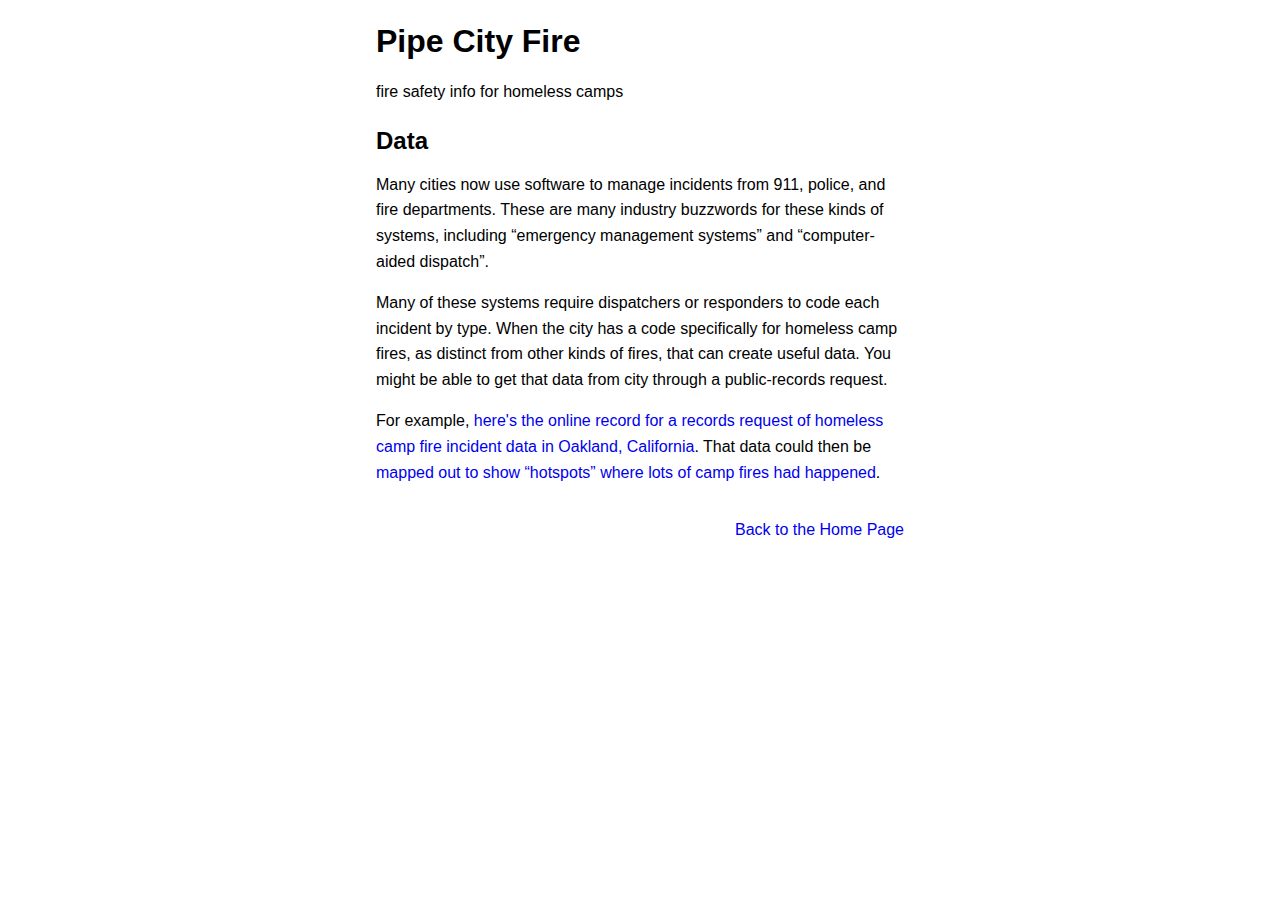
==== data.html @ 8d55fb7e "" ====
<!DOCTYPE html>
<html>
<head>
  <meta charset="utf-8">
  <meta name="viewport" content="width=device-width, initial-scale=1">
  <title>Data / Pipe City Fire</title>
  <link rel="stylesheet" href="styles.css">
</head>
<body>
  <header>
    <h1>Pipe City Fire</h1>
    <p>fire safety info for homeless camps</p>
  </header>
  <main>
    <h2>Data</h2>
    <p>Many cities now use software to manage incidents from 911, police, and fire departments. These are many industry buzzwords for these kinds of systems, including “emergency management systems” and “computer-aided dispatch”.</p>
    <p>Many of these systems require dispatchers or responders to code each incident by type. When the city has a code specifically for homeless camp fires, as distinct from other kinds of fires, that can create useful data. You might be able to get that data from city through a public-records request.</p>
    <p>For example, <a href="https://oaklandca.nextrequest.com/requests/21-4820">here's the online record for a records request of homeless camp fire incident data in Oakland, California</a>. That data could then be <a href="https://writing.kemitchell.com/2021/06/11/Oakland-Homeless-Camp-Fires">mapped out to show “hotspots” where lots of camp fires had happened</a>.</p>
  </main>
  <footer>
    <a href="/">Back to the Home Page</a>
  </footer>
</body>
</html>
---- styles.css ----
html {
  font-family: sans-serif;
  line-height: 1.6;
  text-rendering: optimizeLegibility;
}

body > header,
body > nav,
body > main,
body > footer {
  display: block;
  margin: 1rem auto;
  max-width: 33rem;
  padding: 0 1.5rem;
  text-align: left;
}

body > footer {
  margin-top: 2rem;
  text-align: right;
}

h1, h2, h3, h4, h5, h6 {
  line-height: 1.3;
  margin-bottom: 0.5rem;
}

p {
  margin: 1rem 0;
}

ol, ul {
  margin: 0;
  padding: 0 0 0 1rem;
}

.feedback {
  background-color: rgb(229, 239, 229);
  border: 1px solid darkgreen;
  border-radius: 0.25rem;
  color: darkgreen;
  margin: 1rem 0;
  padding: 0 1rem;
}

/* Hyperlinks */
a[href] { text-decoration: none; }
a[href]:hover { text-decoration: underline; }
a[href] img { border: none; }

@media print {
  body > header,
  body > main,
  body > footer {
    margin: 1rem 0;
    max-width: max-content;
    padding: 0;
  }

  body > nav, nav[role=navigation] {
    display: none;
  }
}

@media (prefers-color-scheme: dark) {
  body {
    background-color: #000;
    color: white;
  }
  a[href] { color: lightblue; }
  ins { color: lightgreen; }
  del { color: pink; }
}
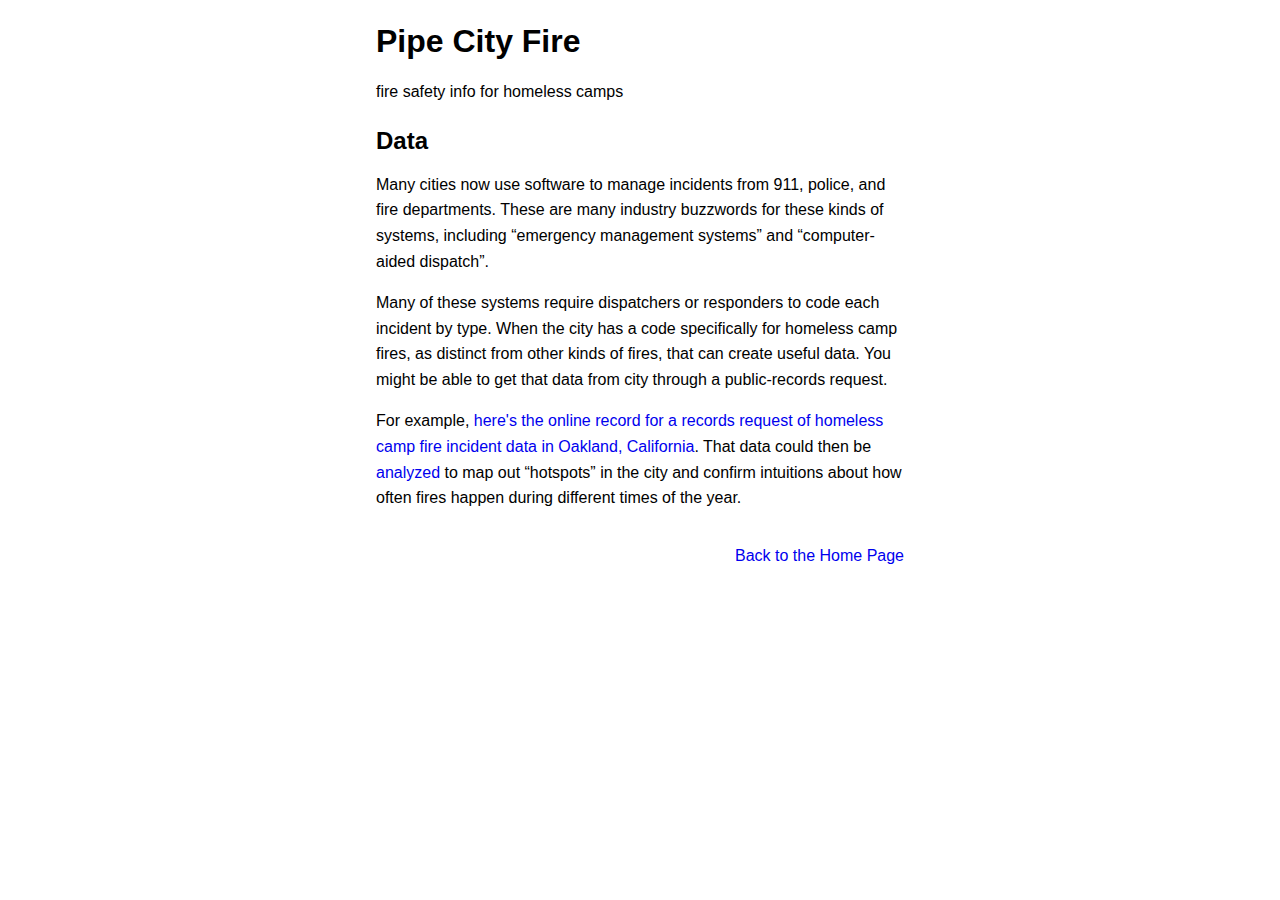
==== commit e37e1be8: "" ====
--- a/data.html
+++ b/data.html
@@ -15,7 +15,7 @@
     <h2>Data</h2>
     <p>Many cities now use software to manage incidents from 911, police, and fire departments. These are many industry buzzwords for these kinds of systems, including “emergency management systems” and “computer-aided dispatch”.</p>
     <p>Many of these systems require dispatchers or responders to code each incident by type. When the city has a code specifically for homeless camp fires, as distinct from other kinds of fires, that can create useful data. You might be able to get that data from city through a public-records request.</p>
-    <p>For example, <a href="https://oaklandca.nextrequest.com/requests/21-4820">here's the online record for a records request of homeless camp fire incident data in Oakland, California</a>. That data could then be <a href="https://writing.kemitchell.com/2021/06/11/Oakland-Homeless-Camp-Fires">mapped out to show “hotspots” where lots of camp fires had happened</a>.</p>
+    <p>For example, <a href="https://oaklandca.nextrequest.com/requests/21-4820">here's the online record for a records request of homeless camp fire incident data in Oakland, California</a>. That data could then be <a href="https://writing.kemitchell.com/2021/06/11/Oakland-Homeless-Camp-Fires">analyzed</a> to map out “hotspots” in the city and confirm intuitions about how often fires happen during different times of the year.</p>
   </main>
   <footer>
     <a href="/">Back to the Home Page</a>
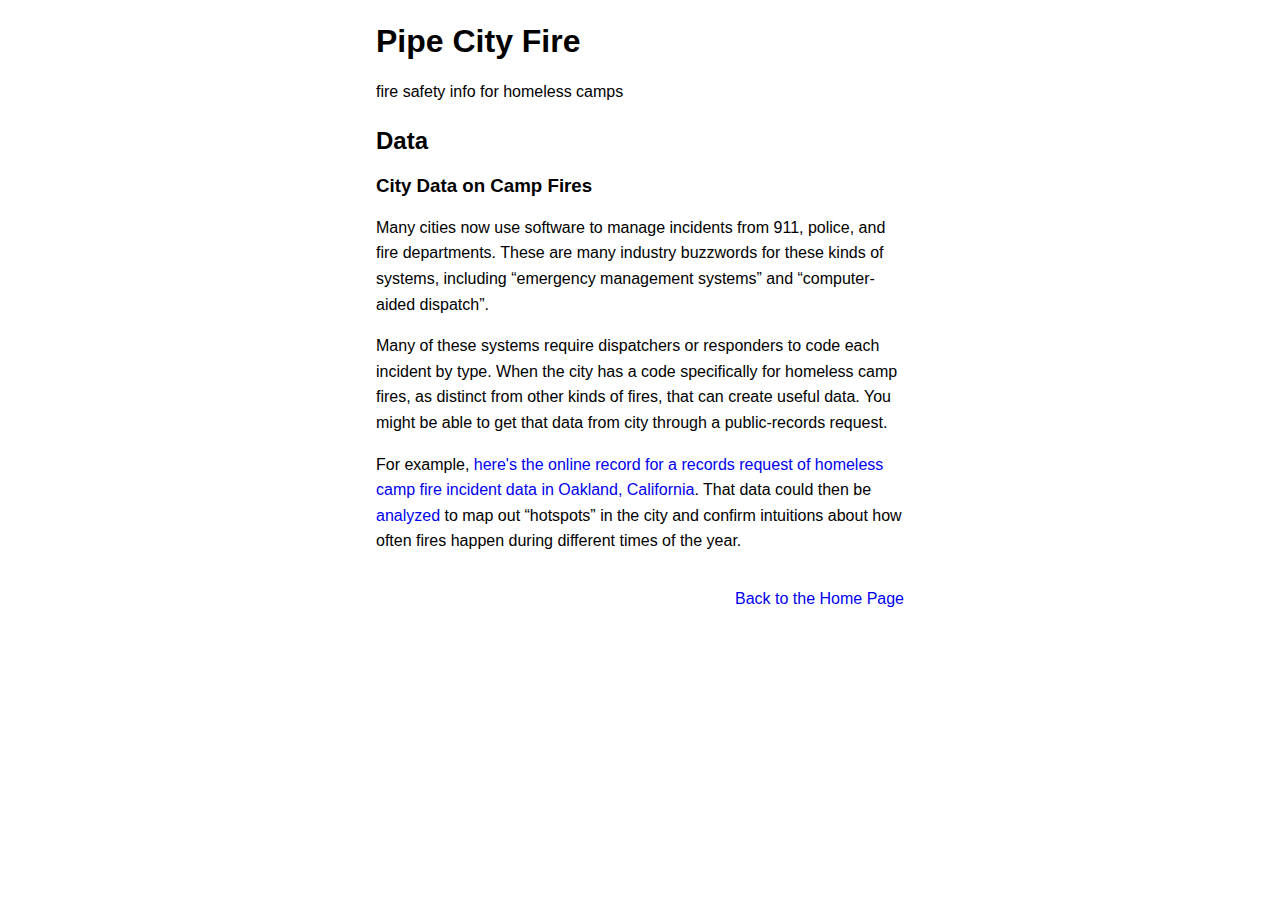
==== commit 3524e26b: "" ====
--- a/data.html
+++ b/data.html
@@ -13,6 +13,7 @@
   </header>
   <main>
     <h2>Data</h2>
+    <h3>City Data on Camp Fires</h3>
     <p>Many cities now use software to manage incidents from 911, police, and fire departments. These are many industry buzzwords for these kinds of systems, including “emergency management systems” and “computer-aided dispatch”.</p>
     <p>Many of these systems require dispatchers or responders to code each incident by type. When the city has a code specifically for homeless camp fires, as distinct from other kinds of fires, that can create useful data. You might be able to get that data from city through a public-records request.</p>
     <p>For example, <a href="https://oaklandca.nextrequest.com/requests/21-4820">here's the online record for a records request of homeless camp fire incident data in Oakland, California</a>. That data could then be <a href="https://writing.kemitchell.com/2021/06/11/Oakland-Homeless-Camp-Fires">analyzed</a> to map out “hotspots” in the city and confirm intuitions about how often fires happen during different times of the year.</p>
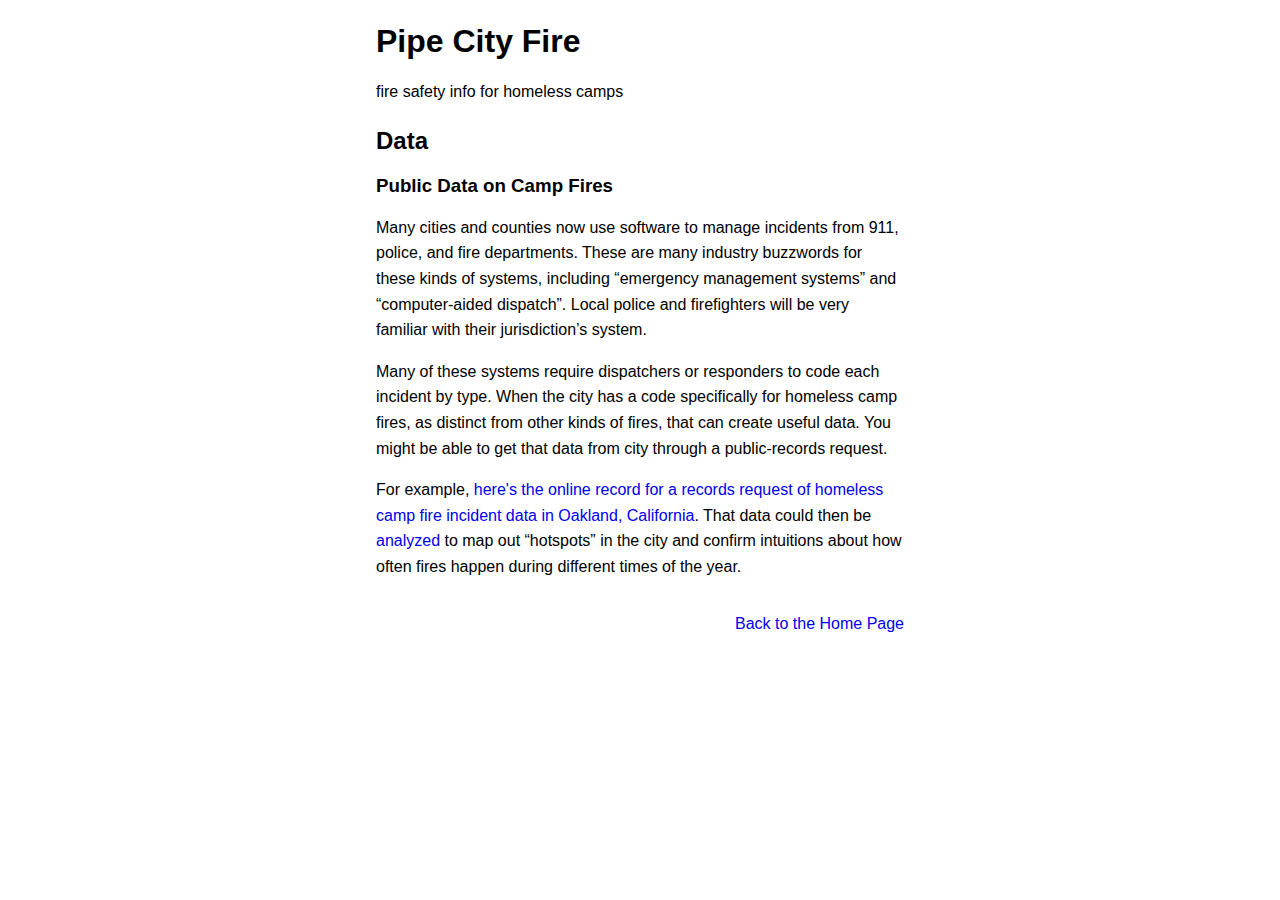
==== commit 7bb4281c: "" ====
--- a/data.html
+++ b/data.html
@@ -13,8 +13,8 @@
   </header>
   <main>
     <h2>Data</h2>
-    <h3>City Data on Camp Fires</h3>
-    <p>Many cities now use software to manage incidents from 911, police, and fire departments. These are many industry buzzwords for these kinds of systems, including “emergency management systems” and “computer-aided dispatch”.</p>
+    <h3>Public Data on Camp Fires</h3>
+    <p>Many cities and counties now use software to manage incidents from 911, police, and fire departments. These are many industry buzzwords for these kinds of systems, including “emergency management systems” and “computer-aided dispatch”. Local police and firefighters will be very familiar with their jurisdiction’s system.</p>
     <p>Many of these systems require dispatchers or responders to code each incident by type. When the city has a code specifically for homeless camp fires, as distinct from other kinds of fires, that can create useful data. You might be able to get that data from city through a public-records request.</p>
     <p>For example, <a href="https://oaklandca.nextrequest.com/requests/21-4820">here's the online record for a records request of homeless camp fire incident data in Oakland, California</a>. That data could then be <a href="https://writing.kemitchell.com/2021/06/11/Oakland-Homeless-Camp-Fires">analyzed</a> to map out “hotspots” in the city and confirm intuitions about how often fires happen during different times of the year.</p>
   </main>
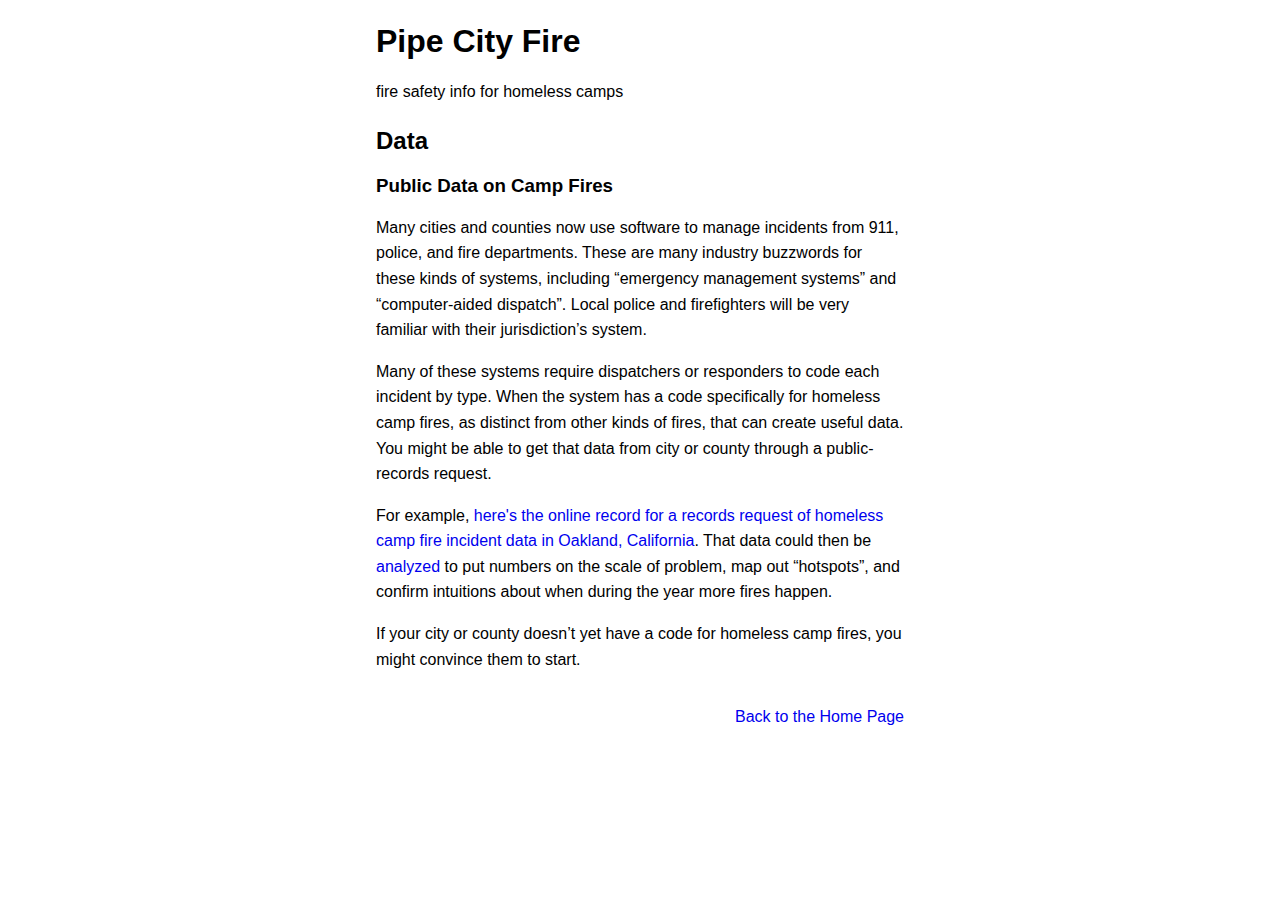
==== commit 73111fda: "" ====
--- a/data.html
+++ b/data.html
@@ -15,8 +15,9 @@
     <h2>Data</h2>
     <h3>Public Data on Camp Fires</h3>
     <p>Many cities and counties now use software to manage incidents from 911, police, and fire departments. These are many industry buzzwords for these kinds of systems, including “emergency management systems” and “computer-aided dispatch”. Local police and firefighters will be very familiar with their jurisdiction’s system.</p>
-    <p>Many of these systems require dispatchers or responders to code each incident by type. When the city has a code specifically for homeless camp fires, as distinct from other kinds of fires, that can create useful data. You might be able to get that data from city through a public-records request.</p>
-    <p>For example, <a href="https://oaklandca.nextrequest.com/requests/21-4820">here's the online record for a records request of homeless camp fire incident data in Oakland, California</a>. That data could then be <a href="https://writing.kemitchell.com/2021/06/11/Oakland-Homeless-Camp-Fires">analyzed</a> to map out “hotspots” in the city and confirm intuitions about how often fires happen during different times of the year.</p>
+    <p>Many of these systems require dispatchers or responders to code each incident by type. When the system has a code specifically for homeless camp fires, as distinct from other kinds of fires, that can create useful data. You might be able to get that data from city or county through a public-records request.</p>
+    <p>For example, <a href="https://oaklandca.nextrequest.com/requests/21-4820">here's the online record for a records request of homeless camp fire incident data in Oakland, California</a>. That data could then be <a href="https://writing.kemitchell.com/2021/06/11/Oakland-Homeless-Camp-Fires">analyzed</a> to put numbers on the scale of problem, map out “hotspots”, and confirm intuitions about when during the year more fires happen.</p>
+    <p>If your city or county doesn’t yet have a code for homeless camp fires, you might convince them to start.</p>
   </main>
   <footer>
     <a href="/">Back to the Home Page</a>
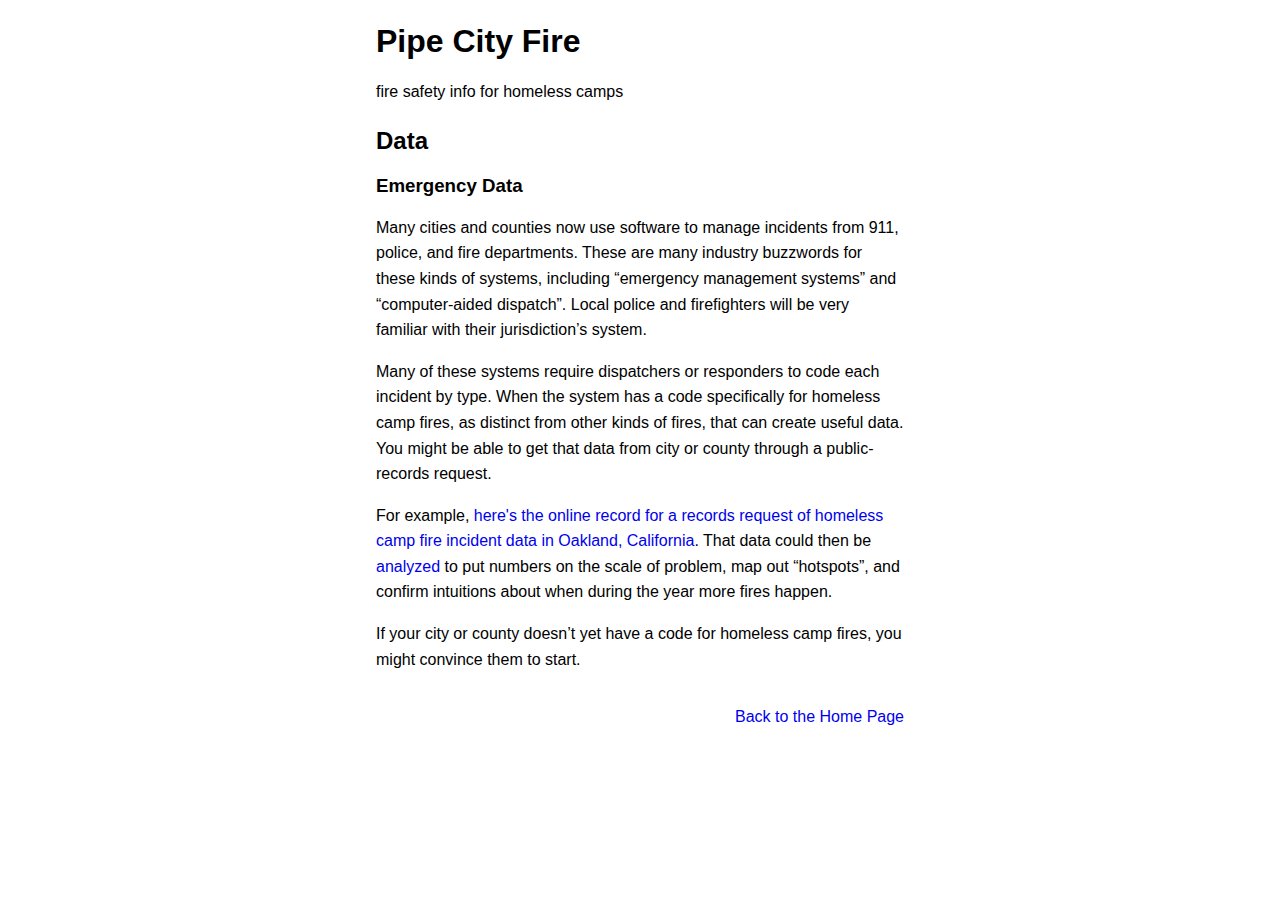
==== commit a6878559: "" ====
--- a/data.html
+++ b/data.html
@@ -13,7 +13,7 @@
   </header>
   <main>
     <h2>Data</h2>
-    <h3>Public Data on Camp Fires</h3>
+    <h3>Emergency Data</h3>
     <p>Many cities and counties now use software to manage incidents from 911, police, and fire departments. These are many industry buzzwords for these kinds of systems, including “emergency management systems” and “computer-aided dispatch”. Local police and firefighters will be very familiar with their jurisdiction’s system.</p>
     <p>Many of these systems require dispatchers or responders to code each incident by type. When the system has a code specifically for homeless camp fires, as distinct from other kinds of fires, that can create useful data. You might be able to get that data from city or county through a public-records request.</p>
     <p>For example, <a href="https://oaklandca.nextrequest.com/requests/21-4820">here's the online record for a records request of homeless camp fire incident data in Oakland, California</a>. That data could then be <a href="https://writing.kemitchell.com/2021/06/11/Oakland-Homeless-Camp-Fires">analyzed</a> to put numbers on the scale of problem, map out “hotspots”, and confirm intuitions about when during the year more fires happen.</p>
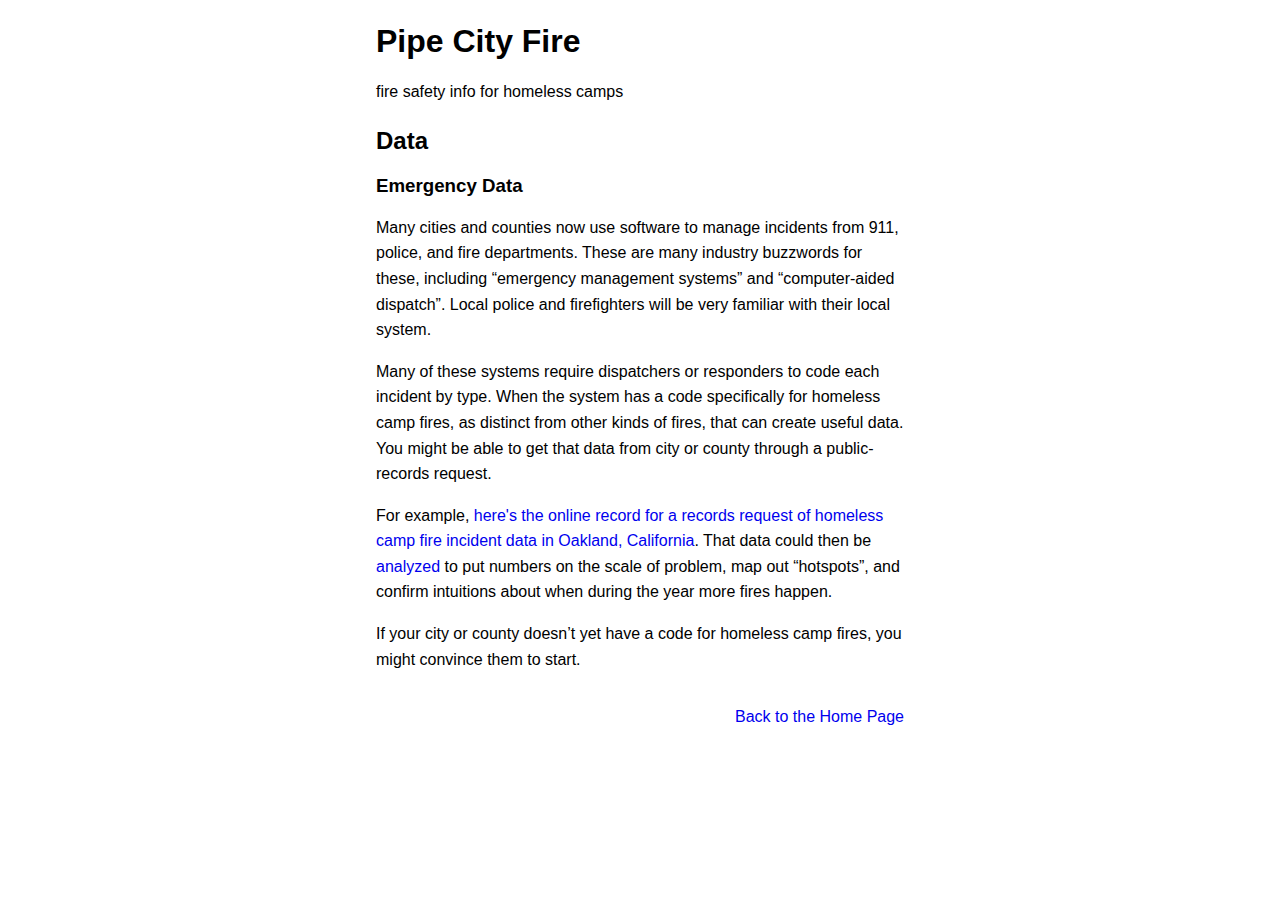
==== commit 84cffecf: "" ====
--- a/data.html
+++ b/data.html
@@ -14,7 +14,7 @@
   <main>
     <h2>Data</h2>
     <h3>Emergency Data</h3>
-    <p>Many cities and counties now use software to manage incidents from 911, police, and fire departments. These are many industry buzzwords for these kinds of systems, including “emergency management systems” and “computer-aided dispatch”. Local police and firefighters will be very familiar with their jurisdiction’s system.</p>
+    <p>Many cities and counties now use software to manage incidents from 911, police, and fire departments. These are many industry buzzwords for these, including “emergency management systems” and “computer-aided dispatch”. Local police and firefighters will be very familiar with their local system.</p>
     <p>Many of these systems require dispatchers or responders to code each incident by type. When the system has a code specifically for homeless camp fires, as distinct from other kinds of fires, that can create useful data. You might be able to get that data from city or county through a public-records request.</p>
     <p>For example, <a href="https://oaklandca.nextrequest.com/requests/21-4820">here's the online record for a records request of homeless camp fire incident data in Oakland, California</a>. That data could then be <a href="https://writing.kemitchell.com/2021/06/11/Oakland-Homeless-Camp-Fires">analyzed</a> to put numbers on the scale of problem, map out “hotspots”, and confirm intuitions about when during the year more fires happen.</p>
     <p>If your city or county doesn’t yet have a code for homeless camp fires, you might convince them to start.</p>
--- a/styles.css
+++ b/styles.css
@@ -32,6 +32,20 @@
 ol, ul {
   margin: 0;
   padding: 0 0 0 1rem;
+}
+
+blockquote {
+  margin-left: 1rem;
+  position: relative;
+}
+
+blockquote:before {
+  color: grey;
+  content: "“";
+  font-size: 200%;
+  left: -1rem;
+  position: absolute;
+  top: -0.5rem;
 }
 
 .feedback {
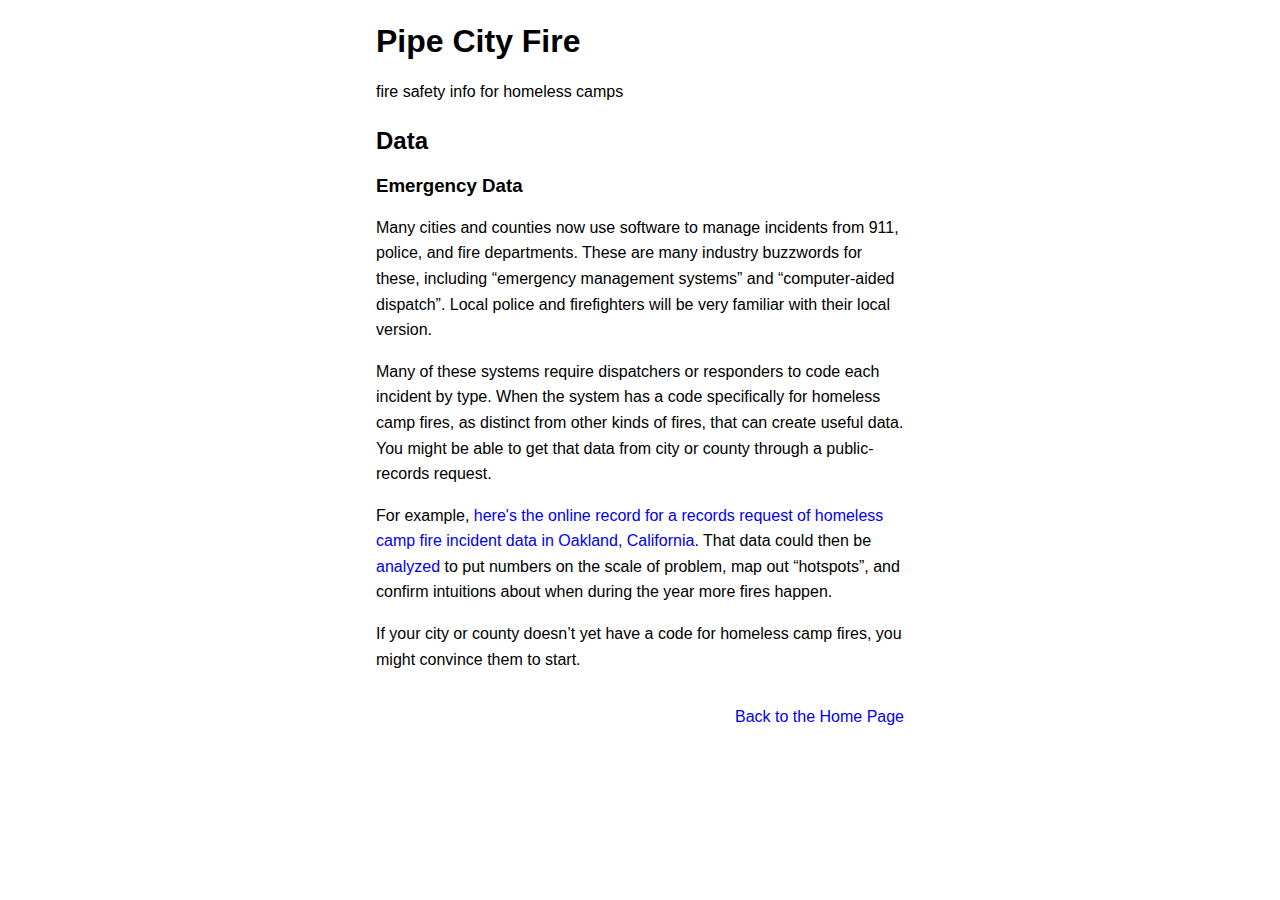
==== commit d153f0a1: "" ====
--- a/data.html
+++ b/data.html
@@ -14,7 +14,7 @@
   <main>
     <h2>Data</h2>
     <h3>Emergency Data</h3>
-    <p>Many cities and counties now use software to manage incidents from 911, police, and fire departments. These are many industry buzzwords for these, including “emergency management systems” and “computer-aided dispatch”. Local police and firefighters will be very familiar with their local system.</p>
+    <p>Many cities and counties now use software to manage incidents from 911, police, and fire departments. These are many industry buzzwords for these, including “emergency management systems” and “computer-aided dispatch”. Local police and firefighters will be very familiar with their local version.</p>
     <p>Many of these systems require dispatchers or responders to code each incident by type. When the system has a code specifically for homeless camp fires, as distinct from other kinds of fires, that can create useful data. You might be able to get that data from city or county through a public-records request.</p>
     <p>For example, <a href="https://oaklandca.nextrequest.com/requests/21-4820">here's the online record for a records request of homeless camp fire incident data in Oakland, California</a>. That data could then be <a href="https://writing.kemitchell.com/2021/06/11/Oakland-Homeless-Camp-Fires">analyzed</a> to put numbers on the scale of problem, map out “hotspots”, and confirm intuitions about when during the year more fires happen.</p>
     <p>If your city or county doesn’t yet have a code for homeless camp fires, you might convince them to start.</p>
